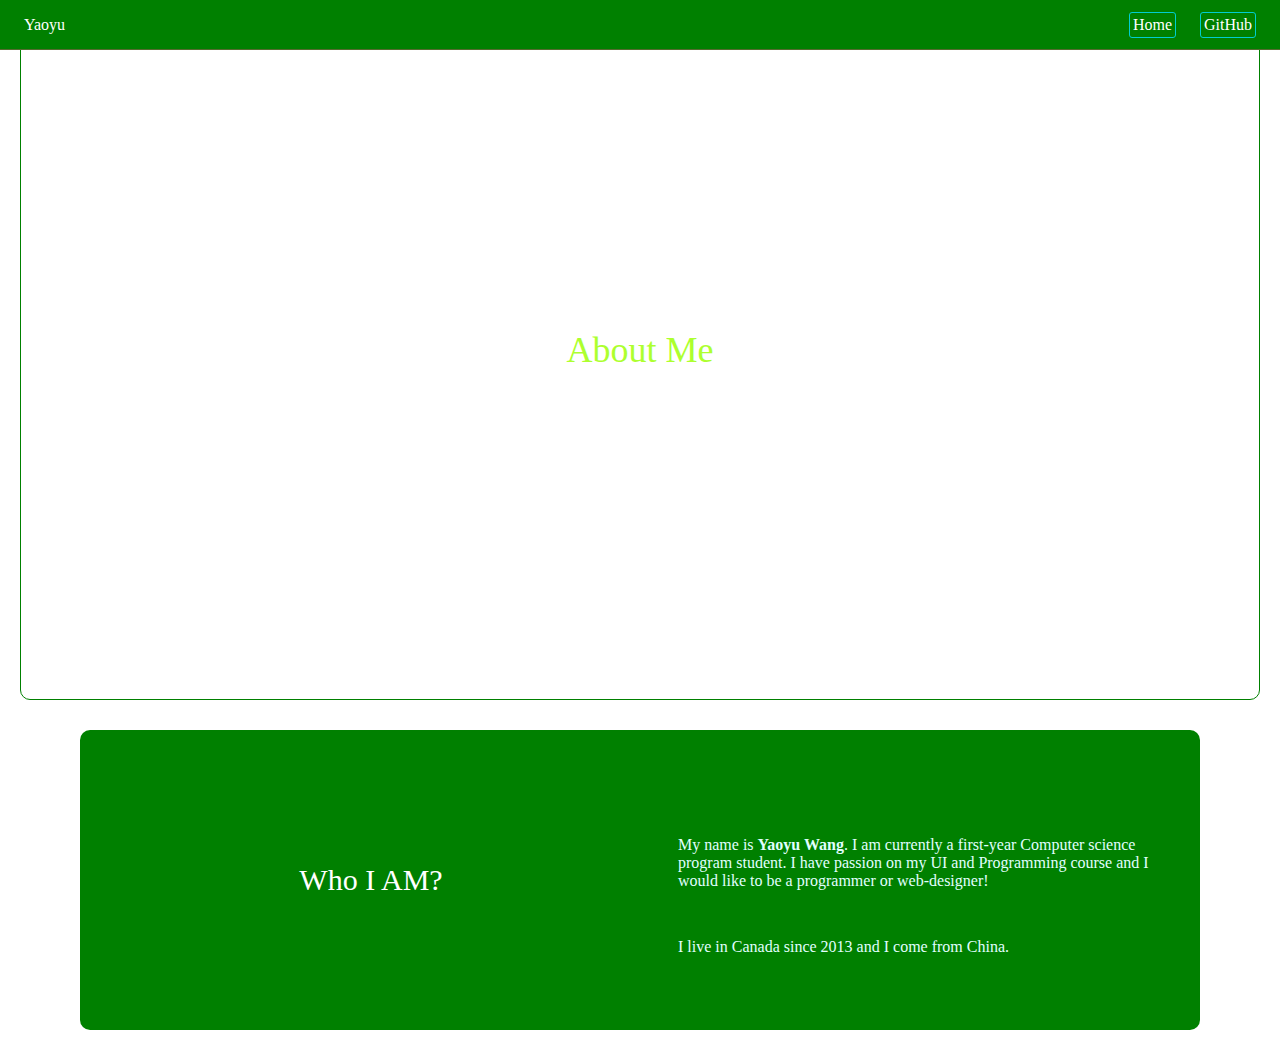
==== Index.html @ 7344826b "Add files via upload" ====
<!DOCTYPE html>
<html lang="en">
    <head>
        <meta charset="UTF-8">
        <meta name="viewport" content="width=device-width, initial-scale=1.0">
        <meta http-equiv="x-ua-compatible" content="ie=edge">
        <title>My Page</title>
        <link rel="stylesheet" type="text/css" href="./css.css">
    </head>
    <body>
        <nav class="topnav">
            <p>Yaoyu</p>
            <div class="navcontainer">
            <a href="">Home</a>
            <a href="https://github.com/yaoyuwang123">GitHub</a>
            </div>

        </nav>
        
        <div class="heroimage">
            <p id="button">About Me</p>
        </div>
        <div class="introduce">
            <p class="WhoIAm">Who I AM?</p>
            <div class="IAmContainer">
            <p class="IAm">My name is <strong>Yaoyu Wang</strong>. I am currently a first-year Computer science program student. I have passion on my UI and Programming course and I would like to be a programmer or web-designer!</p>
            <p class="Yaoyu">I live in Canada since 2013 and I come from China.</p>
            </div>

        </div>
    
        
      
    </body>
</html>
---- css.css ----
*
{
    margin: 0;
    padding: 0;
    box-sizing: border-box;
}
body
{
    
    display: flex;
    flex-direction: column;
    background-image: url(https://johnnycproductions.com/wp-content/uploads/2017/08/4119660-beautiful-background-pictures.jpg);
    background-size: cover;
    background-repeat: no-repeat;    
}
.topnav
{
    display: flex;
    flex-direction: row;
    justify-content: space-around;
    align-items: center;
    background-color:green;
    position: fixed;
    width: 100%;
    height: 50px;
    border-bottom: 1px solid darkolivegreen;
}
.topnav p
{
    margin-left: 1.5rem;
    flex: 8;
    color: white;
}
.navcontainer
{
    display: flex;
    justify-content: flex-end;
    flex: 2;

}
.navcontainer a
{
    padding: 3px;
    
    margin-right: 1.5em;
   border-radius: 3px;
    color: white;
    text-decoration: none;
    
    border: 1px solid darkturquoise;
    
    background-color: green;

}

.heroimage
{
    background-image: url(http://b301.photo.store.qq.com/psb?/V10wtFdq21HHQp/aBOYMApv9j.B88oPcAZCE7QwUgAAxpYjwaTPvk36izs!/b/YWsWb7PSPwAAYr7CdrOcPwAA&bo=cgK9AQAAAAABA.g!&rf=viewer_4);
    
    background-size: cover;
   
    background-repeat: no-repeat;
    height: 700px;
    margin-right: 1.25rem;
    margin-left: 1.25rem;
    display: flex;
    justify-content: center;
    align-items: center;
    border: 1px solid green;
    border-radius: 10px;
    
    

}

.heroimage p
{
    font-size: 36px;
color: white;    
}
.introduce
{
    display:flex;
    flex-direction: row;
    margin-left: 5rem;
    margin-right: 5rem;
    height: 300px;
    margin-top: 30px;
    margin-bottom: 30px;
    
    border-radius: 10px;
   
    overflow-y: scroll;
    
    background-color: green;
}
.IAm
{
    margin-top: 1em;
    padding: 1em;
}
.WhoIAm
{
    flex: 1;
    text-align: center;
    align-self: center;
    font-size: 30px;
    color: white;
    padding: 1em;
    
}
.IAmContainer
{
    flex: 1;
    display: flex;
    flex-direction: column;
    align-self: center;
    margin-right: 1rem;
    max-height: 306px;
    margin-top: 1em;
    color: lightcyan;
    
  
}
.Yaoyu
{
    margin-top: 1em;
    padding: 1em;
}
@media screen and (min-width: 890px)
{
    
.heroimage p
{
    font-size: 36px;
    color: greenyellow;
    
}
}
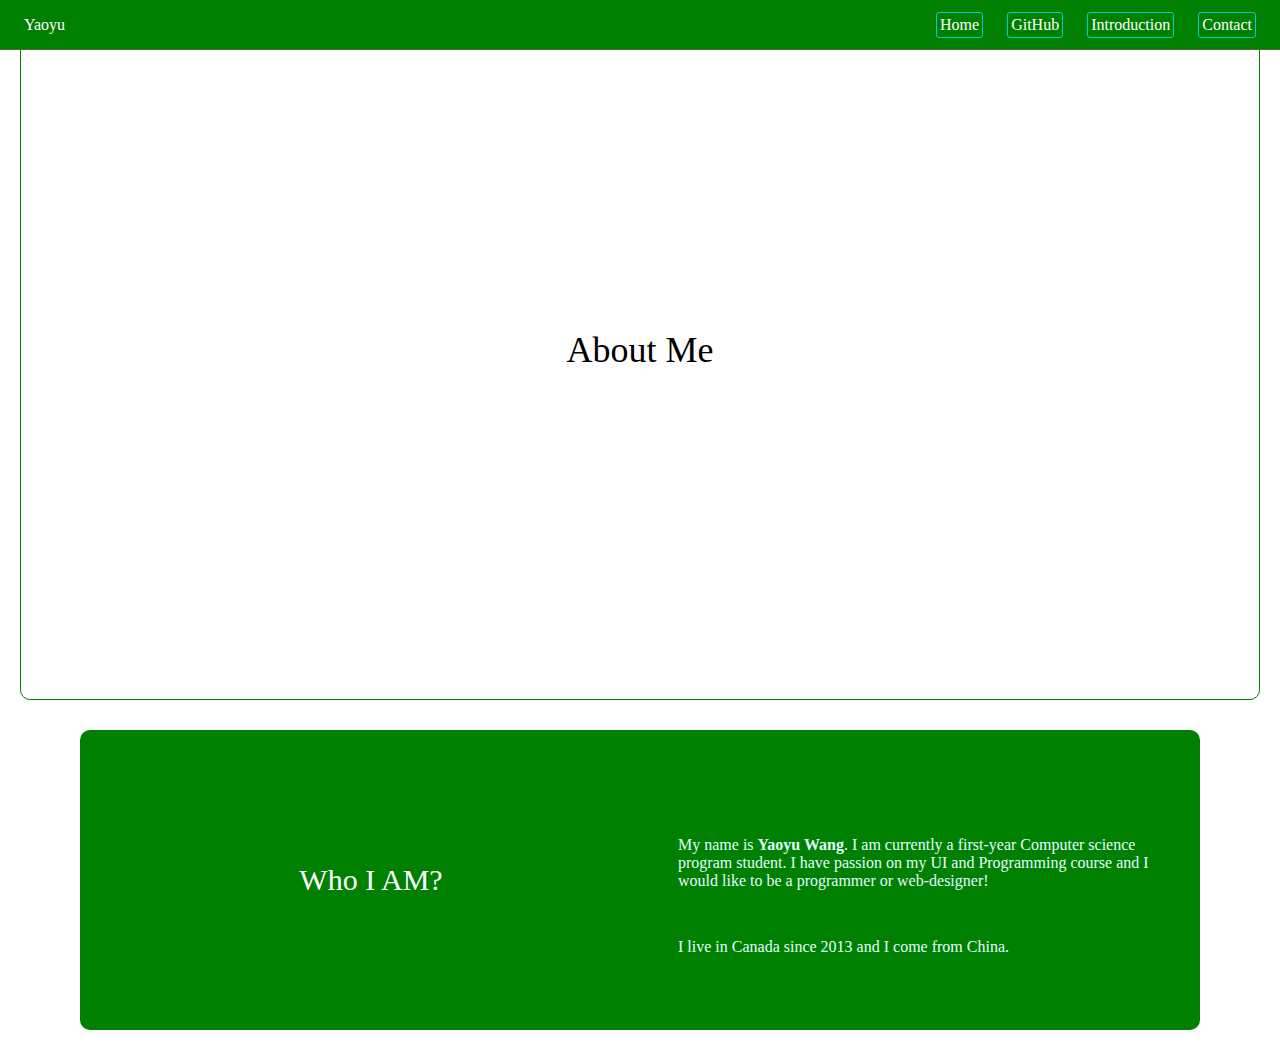
==== commit 21c09876: "change html" ====
--- a/Index.html
+++ b/Index.html
@@ -13,6 +13,8 @@
             <div class="navcontainer">
             <a href="">Home</a>
             <a href="https://github.com/yaoyuwang123">GitHub</a>
+            <a href="Interests.html">Introduction</a>
+            <a href="Contact.html">Contact</a>
             </div>
 
         </nav>
--- a/css.css
+++ b/css.css
@@ -127,13 +127,22 @@
     margin-top: 1em;
     padding: 1em;
 }
-@media screen and (min-width: 890px)
+@media screen and (min-width: 890px) and (max-width:1345px)
 {
     
 .heroimage p
 {
     font-size: 36px;
-    color: greenyellow;
+    color: black;
     
 }
-}+}
+@media screen and (min-width: 1346px)
+{
+    .heroimage p
+    {
+        font-size: 36px;
+        color: white;
+        
+    }
+}
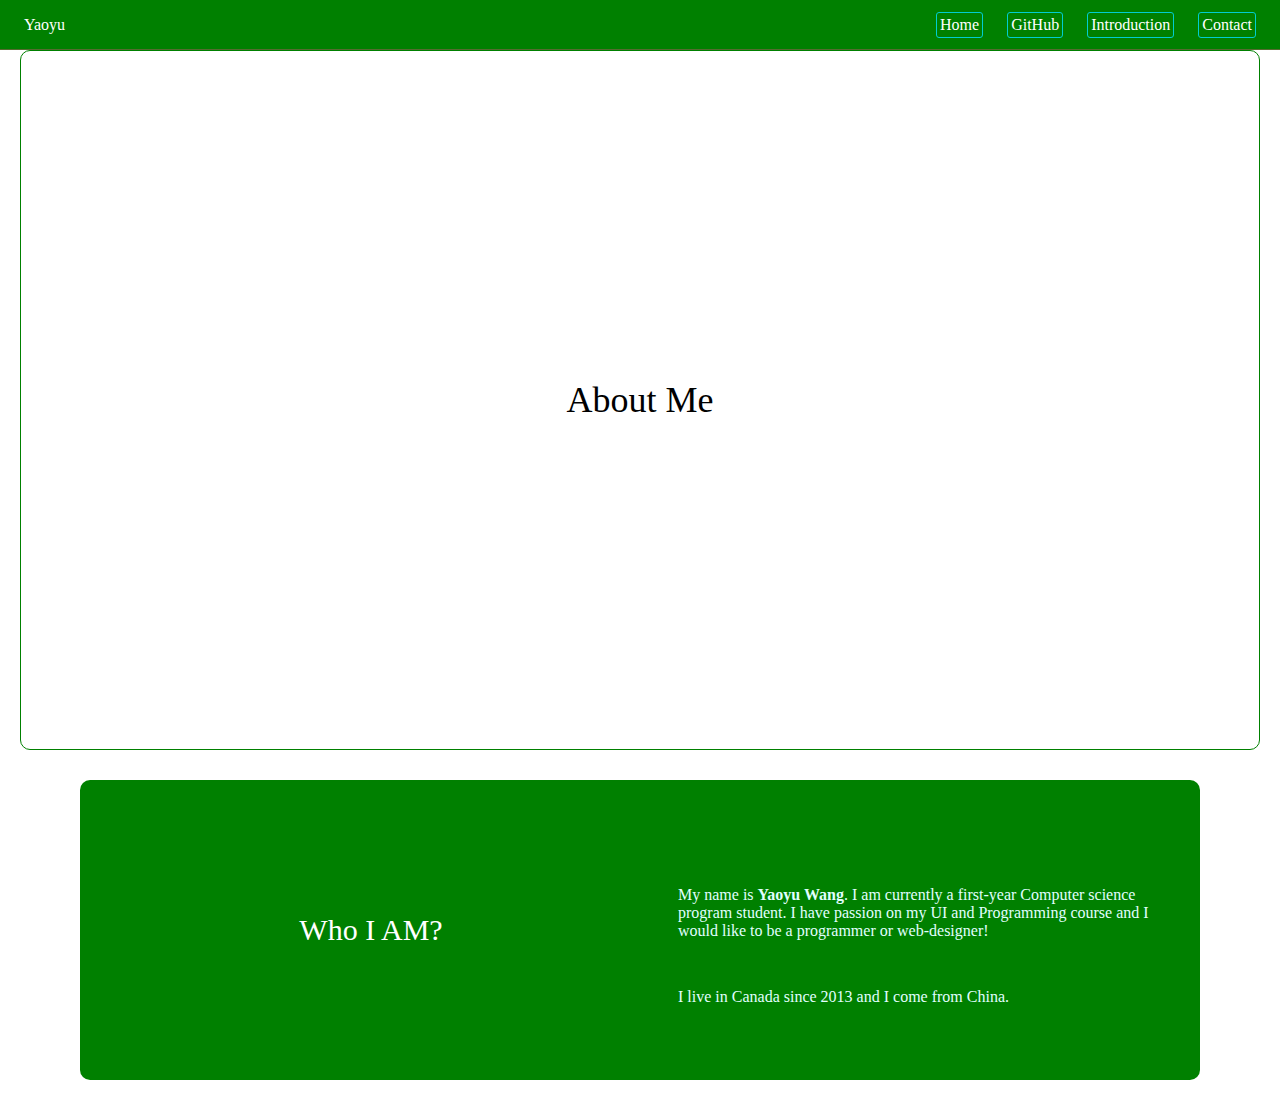
==== commit e970a718: "add Home url" ====
--- a/Index.html
+++ b/Index.html
@@ -11,7 +11,7 @@
         <nav class="topnav">
             <p>Yaoyu</p>
             <div class="navcontainer">
-            <a href="">Home</a>
+            <a href="./Index.html">Home</a>
             <a href="https://github.com/yaoyuwang123">GitHub</a>
             <a href="Interests.html">Introduction</a>
             <a href="Contact.html">Contact</a>
--- a/css.css
+++ b/css.css
@@ -20,8 +20,8 @@
     justify-content: space-around;
     align-items: center;
     background-color:green;
-    position: fixed;
-    width: 100%;
+   
+    
     height: 50px;
     border-bottom: 1px solid darkolivegreen;
 }
@@ -127,6 +127,63 @@
     margin-top: 1em;
     padding: 1em;
 }
+.interest
+{
+    display: flex;
+    flex-direction: column;
+    
+}
+.title1
+{
+
+    width: 100%;
+    background-color:olivedrab;
+    height: 50px;
+    display: flex;
+    align-items: center;
+    justify-content: center;
+    font-size: 32px;
+    font-family: Georgia, 'Times New Roman', Times, serif;
+    color:gold;
+}
+.gridproject
+    {
+        display: grid;
+        
+        grid-template-rows: repeat(4,1fr);
+        row-gap: 1.25rem;
+        
+    }
+    .box2
+    {
+        display: flex;
+        flex-direction: column;
+        
+    }
+    .img
+    {
+        flex: 5;
+    }
+    .introduce1
+    {
+        flex:2;
+        display: flex;
+        flex-direction: column;
+        justify-content: center;
+        align-items: center;
+        
+        background-color: black;
+        color: white;
+        position: relative;
+        bottom: 10px;
+        padding-bottom: 10px;
+    }
+    .introduce1 p
+    {
+        text-align: center;
+    }
+
+
 @media screen and (min-width: 890px) and (max-width:1345px)
 {
     
